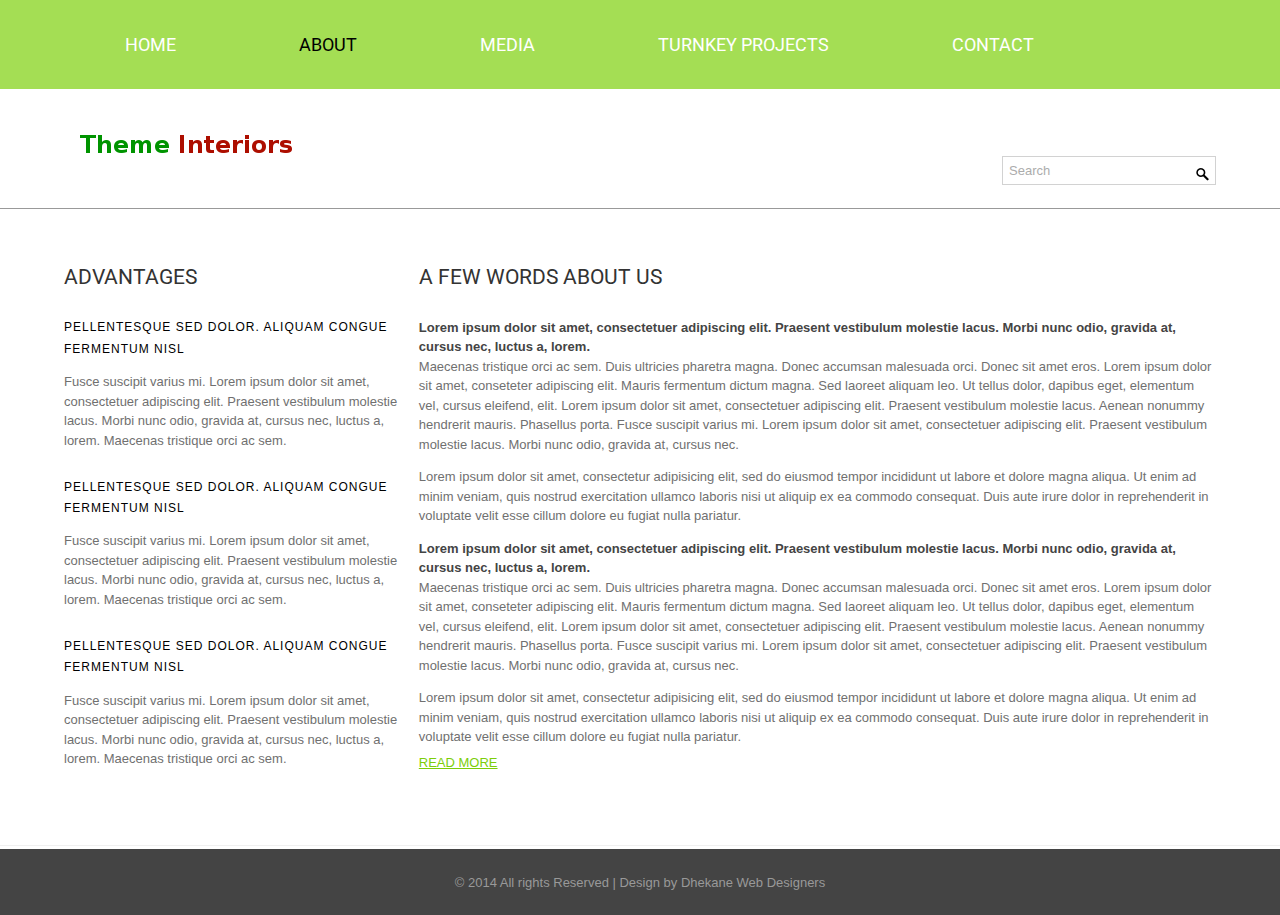
==== about.html @ 704b2690 "new site updated" ====
<!--A Design by W3layouts
Author: W3layout
Author URL: http://w3layouts.com
License: Creative Commons Attribution 3.0 Unported
License URL: http://creativecommons.org/licenses/by/3.0/
-->
<!DOCTYPE HTML>
<html>
<head>
<title>Free Comfort4u Website Template | About :: w3layouts</title>
<link href="css/style.css" rel="stylesheet" type="text/css" media="all" />
<meta name="viewport" content="width=device-width, initial-scale=1, maximum-scale=1">
<meta http-equiv="Content-Type" content="text/html; charset=utf-8" />
<link href='http://fonts.googleapis.com/css?family=Roboto' rel='stylesheet' type='text/css'>
</head>
<body>
<div class="header-about">	
	<div class="header-top">
		 <div class="wrap"> 
		 <div class="top-nav">
					<ul>
						<li><a href="index.html">Home</a></li>
						<li class="active"><a href="about.html">About</a></li>
						<li><a href="media.html">Media</a></li>
						<li><a href="gallery.html">Turnkey Projects</a></li>
						<li><a href="contact.html">Contact</a></li>
					</ul>
				</div>
		  <div class="clear"></div> 
	   </div>
    </div>	
	<div class="header-bottom">
		<div class="wrap">
				<div class="logo">
					<a href="index.html"><img src="images/logo1.png" alt=""></a>
				</div>
				
			  <div class="clear"></div> 
			  <div class="search_box">
				<form>
				   <input type="text" value="Search" onfocus="this.value = '';" onblur="if (this.value == '') {this.value = 'Search';}"><input type="submit" value="">
			    </form>
			</div>
	    </div>
    </div>
</div>
     <div class="content-top">
			<div class="wrap">
				<div class="section group">
					<div class="lsidebar span_1_of_3">
					      <h3>Advantages</h3>
						  <ul class="about-list">
                            <li>
                                <h3>Pellentesque sed dolor. Aliquam congue fermentum nisl</h3>
                                <p>Fusce suscipit varius mi. Lorem ipsum dolor sit amet, consectetuer adipiscing elit. Praesent vestibulum molestie lacus. Morbi nunc odio, gravida at, cursus nec, luctus a, lorem. Maecenas tristique orci ac sem.</p>
                            </li>
                            <li>
                                <h3>Pellentesque sed dolor. Aliquam congue fermentum nisl</h3>
                                <p>Fusce suscipit varius mi. Lorem ipsum dolor sit amet, consectetuer adipiscing elit. Praesent vestibulum molestie lacus. Morbi nunc odio, gravida at, cursus nec, luctus a, lorem. Maecenas tristique orci ac sem.</p>
                            </li>
                            <li>
                                <h3>Pellentesque sed dolor. Aliquam congue fermentum nisl</h3>
                                <p>Fusce suscipit varius mi. Lorem ipsum dolor sit amet, consectetuer adipiscing elit. Praesent vestibulum molestie lacus. Morbi nunc odio, gravida at, cursus nec, luctus a, lorem. Maecenas tristique orci ac sem.</p>
                            </li>
                        </ul>
					</div>
					<div class="cont span_2_of_3">
					       <h3>A few words About Us</h3>
						   	<p><strong>Lorem ipsum dolor sit amet, consectetuer adipiscing elit. Praesent vestibulum molestie lacus. Morbi nunc odio, gravida at, cursus nec, luctus a, lorem.</strong><br>Maecenas tristique orci ac sem. Duis ultricies pharetra magna. Donec accumsan malesuada orci. Donec sit amet eros. Lorem ipsum dolor sit amet, conseteter adipiscing elit. Mauris fermentum dictum magna. Sed laoreet aliquam leo. Ut tellus dolor, dapibus eget, elementum vel, cursus eleifend, elit. Lorem ipsum dolor sit amet, consectetuer adipiscing elit. Praesent vestibulum molestie lacus. Aenean nonummy hendrerit mauris. Phasellus porta. Fusce suscipit varius mi. Lorem ipsum dolor sit amet, consectetuer adipiscing elit. Praesent vestibulum molestie lacus. Morbi nunc odio, gravida at, cursus nec.</p>
						   <p>Lorem ipsum dolor sit amet, consectetur adipisicing elit, sed do eiusmod tempor incididunt ut labore et dolore magna aliqua. Ut enim ad minim veniam, quis nostrud exercitation ullamco laboris nisi ut aliquip ex ea commodo consequat. Duis aute irure dolor in reprehenderit in voluptate velit esse cillum dolore eu fugiat nulla pariatur.</p>
						   <p><strong>Lorem ipsum dolor sit amet, consectetuer adipiscing elit. Praesent vestibulum molestie lacus. Morbi nunc odio, gravida at, cursus nec, luctus a, lorem.</strong><br>Maecenas tristique orci ac sem. Duis ultricies pharetra magna. Donec accumsan malesuada orci. Donec sit amet eros. Lorem ipsum dolor sit amet, conseteter adipiscing elit. Mauris fermentum dictum magna. Sed laoreet aliquam leo. Ut tellus dolor, dapibus eget, elementum vel, cursus eleifend, elit. Lorem ipsum dolor sit amet, consectetuer adipiscing elit. Praesent vestibulum molestie lacus. Aenean nonummy hendrerit mauris. Phasellus porta. Fusce suscipit varius mi. Lorem ipsum dolor sit amet, consectetuer adipiscing elit. Praesent vestibulum molestie lacus. Morbi nunc odio, gravida at, cursus nec.</p>
					       <p>Lorem ipsum dolor sit amet, consectetur adipisicing elit, sed do eiusmod tempor incididunt ut labore et dolore magna aliqua. Ut enim ad minim veniam, quis nostrud exercitation ullamco laboris nisi ut aliquip ex ea commodo consequat. Duis aute irure dolor in reprehenderit in voluptate velit esse cillum dolore eu fugiat nulla pariatur.</p>
					       <div class="more1">
						<a href="#" class="btn">read more</a>
					</div>				    
					</div>	
					<div class="clear"></div> 			
		        </div>
			</div>
		</div>
		
<div class="footer-bottom">
 	<div class="wrap">
 		<div class="copy">
			<p> © 2014 All rights Reserved | Design by Dhekane Web Designers</p>
		</div>
 	</div>
 </div>
</body>
</html>
---- css/style.css ----
/*
Author: W3layout
Author URL: http://w3layouts.com
License: Creative Commons Attribution 3.0 Unported
License URL: http://creativecommons.org/licenses/by/3.0/
*/
/* reset */
html,body,div,span,applet,object,iframe,h1,h2,h3,h4,h5,h6,p,blockquote,pre,a,abbr,acronym,address,big,cite,code,del,dfn,em,img,ins,kbd,q,s,samp,small,strike,strong,sub,sup,tt,var,b,u,i,dl,dt,dd,ol,nav ul,nav li,fieldset,form,label,legend,table,caption,tbody,tfoot,thead,tr,th,td,article,aside,canvas,details,embed,figure,figcaption,footer,header,hgroup,menu,nav,output,ruby,section,summary,time,mark,audio,video{margin:0;padding:0;border:0;font-size:100%;font:inherit;vertical-align:baseline;}
article, aside, details, figcaption, figure,footer, header, hgroup, menu, nav, section {display: block;}
ol,ul{list-style:none;margin:0;padding:0;}
blockquote,q{quotes:none;}
blockquote:before,blockquote:after,q:before,q:after{content:'';content:none;}
table{border-collapse:collapse;border-spacing:0;}
/* start editing from here */
a{text-decoration:none;}
.txt-rt{text-align:right;}/* text align right */
.txt-lt{text-align:left;}/* text align left */
.txt-center{text-align:center;}/* text align center */
.float-rt{float:right;}/* float right */
.float-lt{float:left;}/* float left */
.clear{clear:both;}/* clear float */
.pos-relative{position:relative;}/* Position Relative */
.pos-absolute{position:absolute;}/* Position Absolute */
.vertical-base{	vertical-align:baseline;}/* vertical align baseline */
.vertical-top{	vertical-align:top;}/* vertical align top */
.underline{	padding-bottom:5px;	border-bottom: 1px solid #eee; margin:0 0 20px 0;}/* Add 5px bottom padding and a underline */
nav.vertical ul li{	display:block;}/* vertical menu */
nav.horizontal ul li{	display: inline-block;}/* horizontal menu */
img{max-width:100%;}
/*end reset*/
body{
	font-family:Arial, Helvetica, sans-serif;
}
.wrap{
	width:80%;
	margin:0 auto;
	-moz-transition:all .2s linear;
	-webkit-transition:all .2s linear; 
	-o-transition:all .2s linear; 
	-ms-transition:all .2s linear;
}
.header-top{
	background:#A4DE54;
}
/*--menu--*/
.top-nav ul li {
	display: inline-block;
	float: left;
	padding: 3% 5.6666%;
}
.top-nav li.active a, .top-nav li a:hover {
	color:#000;
}
.top-nav ul li a {
	font-family: 'Roboto', sans-serif;
	color:#fff;
	display: block;
	position: relative;
	text-transform: uppercase;
	transition: 0.5s ease;
	-o-transition: 0.5s ease;
	-webkit-transition: 0.5s ease;
	font-size:1.1em;
	position: relative;
}
.logo {
	float: left;
	margin-top: 8px;
}
.header-right{
	float: right;
}
.follow_icon li {
	float: left;
	margin-left: 1px;
}
.follow_icon li a img {
	vertical-align: middle;
}
.follow_icon li a:hover{
	opacity: 0.7;
}
.search_box {
	margin-top: -32px;
	border: 1px solid #D2D2D2;
	position: relative;
	float: right;
	margin-bottom: 20px;
}
.search_box form input[type="text"] {
	border: none;
	outline: none;
	background: none;
	font-size: 0.8125em;
	color: #ACACAC;
	width: 200px;
	padding: 6px;
	-webkit-apperance: none;
	font-family: verdana, arial, helvetica, helve, sans-serif;
}
.search_box form input[type="submit"] {
	border: none;
	cursor: pointer;
	background: url(../images/search.png) no-repeat 0px 3px;
	position: absolute;
	right: 0;
	width: 25px;
	height:25px;
	outline: none;
}
.header-bottom{
	background:#fff;
	padding:20px 0;
}
/*--content--*/
/*  GRID OF FOUR   ============================================================================= */
.col_1_of_4{
	display: block;
	float:left;
	margin: 1% 0 1% 1.6%;
}
.col_1_of_4:first-child { margin-left: 0; } /* all browsers except IE6 and lower */
.span_1_of_4 {
	width:23.8%;
}
/***** Media Quries *****/
@media only screen and (max-width: 1024px) {
	.wrap{
		width:95%;
	}	
}
/*  GO FULL WIDTH AT LESS THAN 640 PIXELS */
@media only screen and (max-width: 640px) and (min-width: 480px) {
	.wrap{
		width:95%;
	}
	.col_1_of_4{ 
		margin: 1% 0 1% 0%;
	}
	.span_1_of_4 {
		width:94%;
		padding:3%;  
	}
}
/*  GO FULL WIDTH AT LESS THAN 480 PIXELS */
@media only screen and (max-width: 480px) {
	.wrap{
		width:95%;
	}
	.col_1_of_4{ 
		margin: 1% 0 1% 0%;
	}
	.span_1_of_4 {
		width:92%;
		padding:4%; 
	}
}
p.desc{
	text-align:center;
	margin-bottom: 20px;
	font-size: 0.8125em;
	line-height:1.6em;
	display: block;
	color:#707070;
	font-family: verdana, arial, helvetica, helve, sans-serif;
}
.btn{
	box-shadow: none;
	position: relative;
	text-decoration: underline;
	padding: 0;
	font-family :verdana, arial, helvetica, helve, sans-serif; 	 
	font-size:13px;
	color:#7CCE09;
	text-transform: uppercase;
	text-decoration:underline;
	border: none;
	letter-spacing: 0;
	text-shadow: none;
	-webkit-transition: all 0.35s ease;
	-moz-transition: all 0.35s ease;
	-o-transition: all 0.35s ease;
	transition: all 0.35s ease;
}
.btn:hover {
	text-decoration:none;
	-webkit-transition: all 0.35s ease;
	-moz-transition: all 0.35s ease;
	-o-transition: all 0.35s ease;
	transition: all 0.35s ease;
}
.more{
	text-align:center;
}
.tab-img{
	margin-bottom:20px;
}
.chair p{
	line-height: 1.8em;
	font-size:1.1em;
	color: #333;
	text-transform:uppercase;
	font-family: 'Roboto', sans-serif;
}
.chair img{
	vertical-align: top;
	margin-right: 6px;
}
.content-top{
	border-bottom: 1px solid #F0F0F0;
	margin-bottom: 3px;
	padding:3% 0;
}
.content-middle {
	width: 100%;
	background: #F6F6F6;
	padding:3% 0;
	overflow: hidden;
	border-bottom: 1px solid #F0F0F0;
	margin-bottom: 3px;
}
.middle-content {
	width: 100%;
	text-align: center;
	overflow: hidden;
}
h2 {
	color: #444;
	font-family: 'Roboto', sans-serif;
	margin: 0 0 17px 0;
	letter-spacing: 1px;
	text-transform: uppercase;
	font-size:1.1em;
}
hr.hr1 {
	margin: 0;
	border-bottom: none;
	border-top: 1px solid #D1D1D1;
	width: 550px;
	display: inline-block;
}
hr.hr2 {
	margin: 0;
	border-bottom: none;
	border-top: 1px solid #D1D1D1;
	width: 430px;
	display: inline-block;
	position: relative;
	top: -12px;
}
.middle-content p {
	text-align: center;
	margin-bottom: 20px;
	font-size: 0.8125em;
	line-height: 1.6em;
	display: block;
	color: #707070;
	font-family: verdana, arial, helvetica, helve, sans-serif;
}
/*--image-effect--*/
.homeBox {
	position: relative;
	float: left;
	display: block;
}
.homeBox .one_fourth {
	text-align: center;
	overflow: hidden;
	background-image: linear-gradient(bottom, #F3F3F3 100%, #FAFAFA 0%);
	background-image: -o-linear-gradient(bottom, #F3F3F3 100%, #FAFAFA 0%);
	background-image: -moz-linear-gradient(bottom, #F3F3F3 100%, #FAFAFA 0%);
	background-image: -webkit-linear-gradient(bottom, #F3F3F3 100%, #FAFAFA 0%);
	background-image: -ms-linear-gradient(bottom, #F3F3F3 100%, #FAFAFA 0%);
	background-image: -webkit-gradient( linear, left bottom, left top, color-stop(1, #F3F3F3), color-stop(0, #FAFAFA) );
	border: 1px solid #E1E1E1;
	-moz-box-shadow: 0px 1px 0px #ecebeb;
	-webkit-box-shadow: 0px 1px 0px #ecebeb;
	margin-right: 10px;
	-webkit-transition: background 0.5s linear;
	-moz-transition: background 0.5s linear;
	-o-transition: background 0.5s linear;
	transition: background 0.5s linear;
}
.one_half, .one_third, .two_thirds, .one_fourth, .three_fourths, .one_fifth, .two_fifth, .three_fifths, .four_fifths {
	position: relative;
	margin: 0;
	margin-right: 3.8%;
	float: left;
}
.homeBox .one_fourth div, .homeBox .last div {
	padding: 10px;
}
.homeBox .one_fourth .boxImage {
	-webkit-transition: all 0.2s linear;
	-moz-transition: all 0.2s linear;
	-o-transition: all 0.2s linear;
	transition: all 0.2s linear;
}
.boxImage img{
	display:block;
}
.homeBox .one_fourth:hover .boxImage {
	position: relative;
	-webkit-animation: moveFromTop 350ms ease;
	-moz-animation: moveFromTop 350ms ease;
	-ms-animation: moveFromTop 350ms ease;
}
.homeBox .one_fourth h2 {
	color: #4B4A4A;
	margin: 0 0 10px 0;
	-webkit-transition: all 0.2s linear;
	-moz-transition: all 0.2s linear;
	-o-transition: all 0.2s linear;
	transition: all 0.2s linear;
}
.homeBox .one_fourth:hover h2 {
	position: relative;
	color:#EAEAEA;
	-webkit-animation: moveFromTop 200ms ease;
	-moz-animation: moveFromTop 200ms ease;
	-ms-animation: moveFromTop 200ms ease;
}
.homeBox .one_fourth .boxDescription {
	color: #4B4A4A;
	margin: 0 0 10px 0;
	-webkit-transition: all 0.2s linear;
	-moz-transition: all 0.2s linear;
	-o-transition: all 0.2s linear;
	transition: all 0.2s linear;
}
.homeBox .one_fourth:hover .boxDescription {
	position: relative;
	color:#EAEAEA;
	-webkit-animation: moveFromBottom 500ms ease-in-out;
	-moz-animation: moveFromBottom 500ms ease-in-out;
	-ms-animation: moveFromBottom 500ms ease-in-out;
}
@-webkit-keyframes moveFromTop {
    from {
        top: -600px;
    }
    to {
      	top: auto;
    }
}
@-moz-keyframes moveFromTop {

    from {
        -moz-transform: translateY(-600%);
    }
    to {
        -moz-transform: translateY(0%);
    }
}
@-ms-keyframes moveFromTop {
    from {
        -ms-transform: translateY(-600%);
    }
    to {
        -ms-transform: translateY(0%);
    }
}
@-webkit-keyframes moveFromBottom {
    from {
        bottom: -400px;
    }
    to {
       	top: auto;
    }
}
@-moz-keyframes moveFromBottom {
    from {
        -moz-transform: translateY(400%);
    }
    to {
        -moz-transform: translateY(0%);
    }
}
@-ms-keyframes moveFromBottom {
    from {
        -ms-transform: translateY(400%);
    }
    to {
        -ms-transform: translateY(0%);
    }
}
/*  GRID OF TWO   ============================================================================= */
.col_1_of_2{
	display: block;
	float:left;
	margin: 1% 0 1% 1.6%;
}
.col_1_of_2:first-child { margin-left: 0; }
.span_1_of_2 {
	width:49.2%;
}
.span_1_of_2  h3{
	line-height: 1.8em;
	font-size: 1.1em;
	color: #333;
	text-transform: uppercase;
	font-family: 'Roboto', sans-serif;
}
.span_1_of_2  p{
	font-size:0.8125em;
	padding:0.5em  0;
	color: #707070;
	line-height: 1.5em;
	font-family : verdana, arial, helvetica, helve, sans-serif; 	
}
/***** Media Quries *****/
@media only screen and (max-width: 1024px) {
	.wrap{
		width:95%;
	}	
}
/*  GO FULL WIDTH AT LESS THAN 640 PIXELS */
@media only screen and (max-width: 640px) and (min-width: 480px) {
	.wrap{
		width:95%;
	}
	.col_1_of_2{ 
		margin: 1% 0 1% 0%;
	}
	.span_1_of_2 {
		width:94%;
	}
}
/*  GO FULL WIDTH AT LESS THAN 480 PIXELS */
@media only screen and (max-width: 480px) {
	.wrap{
		width:95%;
	}
	.span_2_of_2 {
		width: 100%; 
	}
	.col_1_of_2{ 
		margin: 2% 0 2% 0%;
	}
	.span_1_of_2 {
		width:92%;
		padding:4%;
	}
}
.middle-bottom{
	border-top: 1px solid #F0F0F0;
	border-bottom: 1px solid #F0F0F0;
	margin-bottom: 3px;
	padding: 3% 0 0% 0;
	background:#fff;
}
.comment a {
	color:#82BE2E;
	-webkit-transition: all 0.25s ease;
	-moz-transition: all 0.25s ease;
	-o-transition: all 0.25s ease;
	transition: all 0.25s ease;
}
p > a {
	color: #7CCE09;
	-webkit-transition: all 0.35s ease;
	-moz-transition: all 0.35s ease;
	-o-transition: all 0.35s ease;
	transition: all 0.35s ease;
}
p > a:hover{
	color:#333;
}
.comment span {
	margin: 0 18px;
}
p > em {
	font-style: normal;
	color:#7CCE09;
}
.list2 li {
	margin-bottom: 49px;
}
.list2 li figure {
	margin: 0;
	float: left;
	width: 45%;
	margin-right: 20px;
}
.list2 li figure img {
	width: 100%;
}
.extra-wrap h4{
	line-height: 1.8em;
	font-size:13px;
	color: #333;
	text-transform: uppercase;
	font-family: verdana, arial, helvetica, helve, sans-serif;
}
.sidebar-nav{
	padding-top:10px;
}
.sidebar-nav li {
	list-style-image: url(../images/list-arrow.png);
	margin: 0 20px 10px;
}
.sidebar-nav li a {
	font-size:0.8125em;
	color: #707070;
	vertical-align: top;
}
.sidebar-nav li a:hover {
	color:#7CCE09;
}
.middle-last{
	background: #EAEAEA;
	padding:3% 0;
	margin-bottom: 4px;
}
/*  GRID OF TWO   ============================================================================= */

.col_1_of_last{
	display: block;
	float:left;
	margin: 1% 0 1% 1.6%;
}
.col_1_of_last:first-child { margin-left: 0; }
.span_1_of_last {
	width: 45.999%;
	background: #FFF;
	padding: 1.5%;
	border-left: 2px solid #A4DE54;
}
.span_1_of_last  h3{
	line-height: 1.8em;
	font-size: 1.1em;
	color: #333;
	text-transform: uppercase;
	font-family: 'Roboto', sans-serif;
}
.span_1_of_last  p{
	font-size:0.8125em;
	padding:0.5em  0;
	color: #707070;
	line-height: 1.5em;
	font-family : verdana, arial, helvetica, helve, sans-serif; 	
}
.content-bottom {
	border-top: 1px solid #F0F0F0;
	border-bottom: 1px solid #F0F0F0;
	margin-bottom: 3px;
	padding: 3% 0 0% 0;
	background: #FFF;
}
.list3 {
	margin: 0;
	list-style: none;
	padding-bottom: 33px;
	margin-top: -3px;
}
.list3 li {
	font-size: 12px;
	line-height: 18px;
	padding: 36px 0 27px 0;
	margin-bottom: 3px;
	border-bottom: 1px solid #E8E8E8;
	border-top: 1px solid #E8E8E8;
}
.list3 li:first-child {
	padding-top: 0;
	border-top: none;
}
.list3 li figure {
	margin: 0;
	margin-right: 20px;
	float: left;
	width: 20%;
}
.list3 li:first-child + li {
	border-bottom: none;
}
.extra-wrap1 p {
	line-height: 1.8em;
	font-size: 13px;
	color: #707070;
	padding: 0px;
	font-family: verdana, arial, helvetica, helve, sans-serif;
}
.footer-bottom {
	text-align: center;
	background: #444;
	padding: 2%;
}
.copy p {
	color: #999;
	font-size: 13px;
	font-family: verdana, arial, helvetica, helve, sans-serif;
}
.copy p a {
	color:#A4DE54;
}
.copy p a:hover {
	color:#999;
}
/*--about--*/
/*  GRID OF Content and sidebar   ============================================================================= */
.cont{
	display: block;
	float:left;
	margin: 1% 0 1% 0;
}
.lsidebar{
	display: block;
	float:left;
	margin: 1% 1.6% 1% 0;
} 	
.span_2_of_3 {
	width:69.1%;
}
.span_1_of_3 {
	width: 29.2%;
}
.span_2_of_3  h3,
.span_1_of_3  h3 {
	line-height: 1.8em;
	font-size: 1.3em;
	color: #333;
	text-transform: uppercase;
	font-family: 'Roboto', sans-serif;
	margin-bottom: 15px;
}
.span_2_of_3 p,
.span_1_of_3  p  {
	font-size:13px;
	padding:0.5em 0;
	color: #707070;
	line-height: 1.5em;
	font-family : verdana, arial, helvetica, helve, sans-serif; 	
}
/***** Media Quries *****/
@media only screen and (max-width: 1024px) {
	.wrap{
		width:95%;
	}	
}
/*  GO FULL WIDTH AT LESS THAN 640 PIXELS */
@media only screen and (max-width: 640px) {
	.wrap{
		width:95%;
	}
	.cont{ 
		margin: 1% 0 1% 0%;
	}
	.lsidebar{
		margin:0;
	}
	.span_2_of_3 {
		width:94%;
		padding:3%;  
	}
	.span_1_of_3 {
		width:94%;
		padding:3%; 
	}
}
/*  GO FULL WIDTH AT LESS THAN 480 PIXELS */
@media only screen and (max-width: 480px) {
	.wrap{
		width:95%;
	}
	.cont{ 
		margin: 1% 0 1% 0%;
	}
	.lsidebar{
		margin:0;
	}
	.span_2_of_3 {
		width:92%;
		padding:4%;
	}
	.span_1_of_3 {
		width:92%;
		padding:4%;
	}
}
.header-about{
	border-bottom:1px solid #999;
}
.about-list{
	margin: 0;
	list-style: none;
	padding-top: 6px;
}
.about-list li {
	font-size: 12px;
	line-height: 18px;
	margin-bottom:20px;
}
.about-list li h3 {
	margin-bottom: 24px;
	color: #000;
	font-family: verdana, arial, helvetica, helve, sans-serif;
	margin: 0 0 5px 0;
	letter-spacing: 1px;
	text-transform: uppercase;
	font-size: 12px;
}
p > strong {
	font-style: normal;
	color: #444;
	font-weight: 600;
}
.about-list1{
	margin: 0;
	list-style: none;
}
.about-list1 li {
	font-size: 12px;
	line-height: 18px;
	margin-bottom:10px;
}
.about-list1 li p {
	font-style: italic;
	margin-bottom: 1px;
}
.about-list1 li a {
	font-weight: 600;
	color: #7CCE09;
	-webkit-transition: all 0.25s ease;
	-moz-transition: all 0.25s ease;
	-o-transition: all 0.25s ease;
	transition: all 0.25s ease;
}
.about-list1 li a:hover {
	color:#333;
}
.photos li{
	float:left;
	width: 32.9%;
	margin-right: 5px;
}
.photos li.last{
	margin-right:0px;
}
/*--services--*/
.services-grid h4 {
	line-height: 1.8em;
	font-size: 1.1em;
	color: #333;
	text-transform: uppercase;
	font-family: 'Roboto', sans-serif;
	margin-bottom: 15px;
	transition: 0.5s ease;
	-o-transition: 0.5s ease;
	-webkit-transition: 0.5s ease;
}
.services-grid p {
	font-size: 13px;
	padding: 0.5em 0;
	color: #707070;
	line-height: 1.5em;
	font-family: verdana, arial, helvetica, helve, sans-serif;
}
li.grid_1{
	margin-bottom:20px;
}
.count {
	border-radius: 500px;
	-webkit-border-radius: 500px;
	-moz-border-radius: 500px;
	-o-border-radius: 500px;
	background-color:#7CCE09;
	width: 37px;
	height: 20px;
	text-align: center;
	color: #FFF;
	float: left;
	margin-right: 22px;
	padding-top: 17px;
	line-height: 5px;
}
.count span {
	display: block;
}
.extra_wrapper {
	overflow: hidden;	
}
.text2 a {
	margin-bottom: 7px;
	color: #3D3D3D;
	font-family: verdana, arial, helvetica, helve, sans-serif;
	font-size: 12px;
	text-transform: uppercase;
}
.text2 a:hover {
	color:#7CCE09;
}
/*--gallery--*/
.caption{
	padding-top:10px;
}
.caption h3 {
	margin: 0 0 24px 0;
}
.caption p {
	margin: 0 0 7px 0;
}
.caption h4 {
	line-height: 1.8em;
	font-size: 1.1em;
	color: #333;
	text-transform: uppercase;
	font-family: 'Roboto', sans-serif;
	margin-bottom:3px;
	transition: 0.5s ease;
	-o-transition: 0.5s ease;
	-webkit-transition: 0.5s ease;
}
.caption p {
	font-size: 13px;
	padding: 0.5em 0;
	color: #707070;
	line-height: 1.5em;
	font-family: verdana, arial, helvetica, helve, sans-serif;
}
/*--blog--*/
.page-not-found h1 {
	font-size: 15em;
	color: #F0F0F0;
	text-align: center;
	text-shadow: 1px 1px 6px #AAA;
	-moz-text-shadow: 1px 1px 6px #aaa;
	-webkit-text-shadow: 1px 1px 6px #aaa;
	-o-text-shadow: 1px 1px 6px #aaa;
}
/*--contact--*/
/*  Contact Form  ============================================================================= */
.col{
	display: block;
	float:left;
	margin: 1% 0 1% 1.6%;
}
.col:first-child{
	margin-left:0;
}	
.span_2_of_contact {
	width: 66.1%;
}
.span_1_of_contact {
	width: 29.2%;
	padding:1.5%; 
}
.span_2_of_contact  h3,
.span_1_of_contact  h3 {
	line-height: 1.8em;
	font-size: 1.3em;
	color: #333;
	text-transform: uppercase;
	font-family: 'Roboto', sans-serif;
	margin-bottom: 15px;
}
.contact-form{
	position:relative;
	padding-bottom:30px;
}
.contact-form div{
	padding:5px 0;
}
.contact-form span{
	display:block;
	font-size:0.8125em;
	color: #707070;
	padding-bottom:5px;
	font-family :verdana, arial, helvetica, helve, sans-serif;
}
.contact-form input[type="text"],.contact-form textarea{
	padding:8px;
	display:block;
	width:98%;
	background:#fcfcfc;
	border: none;
	outline:none;
	color:#464646;
	font-size:0.8125em;
	font-family:Arial, Helvetica, sans-serif;
	box-shadow: inset 0px 0px 3px #999;
	-webkit-box-shadow: inset 0px 0px 3px #999;
	-moz-box-shadow: inset 0px 0px 3px #999;
	-o-box-shadow: inset 0px 0px 3px #999;
	-webkit-appearance:none;
}
.contact-form textarea{
	resize:none;
	height:120px;		
}
.contact-form input[type="submit"]{
	padding:7px 20px;
	color:#FFF;
	cursor:pointer;
	background:#A4DE54 url(../images/large-button-overlay.png);
	border: 1px solid #5C9E02;
	text-shadow: 0 -1px 1px rgba(0, 0, 0, 0.25);
	-webkit-box-shadow: 0 1px 3px rgba(0, 0, 0, 0.50);
	-webkit-border-radius: 5px;
    border-radius:2px;
    font-family:Arial, Helvetica, sans-serif;
    position:absolute;
    right:0;
}
.contact-form input[type="submit"]:hover{
	background-color:#333;
}
.contact-form input[type="submit"]:active{
	background-color:#333;  
}
.company_address{
	padding-top:26px;
}
.company_address p{
	font-size:0.8125em;
	color:#707070;
	font-family :verdana, arial, helvetica, helve, sans-serif;
	line-height: 1.7em;
}
.company_address p span{
	text-decoration:underline;
	color:#333;
	cursor:pointer;
}
.company_address p span:hover{
	text-decoration:none;
}
.map{
	border:1px solid #C7C7C7;
	margin-bottom:15px;
}

/***** Media Quries *****/
@media only screen and (max-width: 1024px) {
	.wrap{
		width:95%;
	}	
}
/*  GO FULL WIDTH AT LESS THAN 800 PIXELS */

@media only screen and (max-width: 800px) {
	.wrap{
		width:95%;
	}
	.span_2_of_contact {
		width:94%;
		padding:3%; 
	}
	.col{ 
		margin: 1% 0 1% 0%;
	}
	.span_1_of_contact {
		width:94%;
		padding:3%; 
	}
}
/*  GO FULL WIDTH AT LESS THAN 640 PIXELS */
@media only screen and (max-width: 640px) and (min-width: 480px) {
	.wrap{
		width:95%;
	}
	.span_2_of_contact {
		width:94%;
		padding:3%; 
	}
	.col{ 
		margin: 1% 0 1% 0%;
	}
	.span_1_of_contact {
		width:94%;
		padding:3%; 
	}
   
   .contact-form input[type="text"],.contact-form textarea{
		width:97%;
	}
}
/*  GO FULL WIDTH AT LESS THAN 480 PIXELS */
@media only screen and (max-width: 480px) {
	.wrap{
		width:95%;
	}
	.span_2_of_contact {
		width:90%;
		padding:5%; 
	}
	.col { 
		margin: 1% 0 1% 0%;
	}
	.span_1_of_contact {
		width:90%;
		padding:5%; 
	}
	.contact-form input[type="text"],.contact-form textarea{
		width:92%;
	}
}
/*--responsive design--*/
@media (max-width:1366px){
	.wrap{
		width:90%;
	}	
	.top-nav ul li {
		padding: 3% 5.5555%;
	}
}
@media (max-width:1280px){
	.wrap{
		width:90%;
	}	
	.top-nav ul li {
		padding: 3% 5.3333%;
	}
}
@media (max-width:1024px){
	.wrap{
		width:90%;
	}	
	.top-nav ul li {
		padding: 3% 4.6%;
	}
	.span_1_of_last {
		width: 45.9%;
	}
	.span_1_of_last h3 {
		font-size: 1em;
	}
	.photos li {
		width: 32.7%;
	}
	.caption h4 {
		font-size: 1em;
	}
}
@media (max-width:800px){
	.wrap{
		width:90%;
	}	
	.top-nav ul li {
		padding: 3% 3.6%;
	}
	.span_1_of_last {
		width: 45.9%;
	}
	.span_1_of_last h3 {
		font-size: 1em;
	}
	.photos li {
		width: 31.7%;
	}
	.caption h4 {
		font-size: 1em;
	}
}
@media (max-width:640px){
	.wrap{
		width:90%;
	}	
	.top-nav ul li {
		padding:4% 3.1%;
	}
	.span_1_of_last {
		width:100%;
	}
	.span_1_of_last h3 {
		font-size: 1em;
	}
	.photos li {
		width: 31.7%;
	}
	.caption h4 {
		font-size: 1em;
	}
	.top-nav ul li a {
		font-size: 1em;
	}
	.list3 {
		padding-bottom:0px;
	}
	.footer-bottom {
		padding: 20px;
	}
	.page-not-found h1 {
		font-size: 8em;
	}
}
@media (max-width:480px){
	.wrap{
		width:90%;
	}	
	.top-nav ul li {
		padding:4% 2.5%;
	}
	.span_1_of_last {
		width:100%;
	}
	.span_1_of_last h3 {
		font-size: 1em;
	}
	.photos li {
		width: 31.7%;
	}
	.caption h4 {
		font-size: 1em;
	}
	.top-nav ul li a {
		font-size:0.8125em;
	}
	.list3 {
		padding-bottom:0px;
	}
	.footer-bottom {
		padding: 20px;
	}
	.logo {
		width: 39%;
	}
	.search_box {
		margin-top: -15px;
	}
	.search_box form input[type="text"] {
		width:160px;
		padding: 4px;
	}
	.header-bottom {
		padding: 15px 0 25px;
	}
	.page-not-found h1 {
		font-size: 8em;
	}
}
@media (max-width:320px){
	.wrap{
		width:90%;
	}	
	.top-nav ul li {
		padding:4% 1.2%;
	}
	.span_1_of_last {
		width:100%;
	}
	.span_1_of_last h3 {
		font-size: 1em;
	}
	.photos li {
		width: 31.7%;
	}
	.caption h4 {
		font-size: 1em;
	}
	.top-nav ul li a {
		font-size:0.8125em;
	}
	.list3 {
		padding-bottom:0px;
	}
	.footer-bottom {
		padding: 20px;
	}
	.logo {
		width: 39%;
		margin-top:20px;
	}
	.search_box {
		margin-top:-10px;
	}
	.search_box form input[type="text"] {
		width:100px;
		padding: 4px;
	}
	.header-bottom {
		padding: 15px 0 25px;
	}
	.top-nav ul li a {
		text-transform:none;
		float:none;
	}
	.span_2_of_3 h3, .span_1_of_3 h3 {
		font-size: 1.1em;
	}
	.page-not-found h1 {
		font-size: 7em;
	}
	.span_2_of_contact h3, .span_1_of_contact h3 {
		font-size: 1.1em;
	}
}
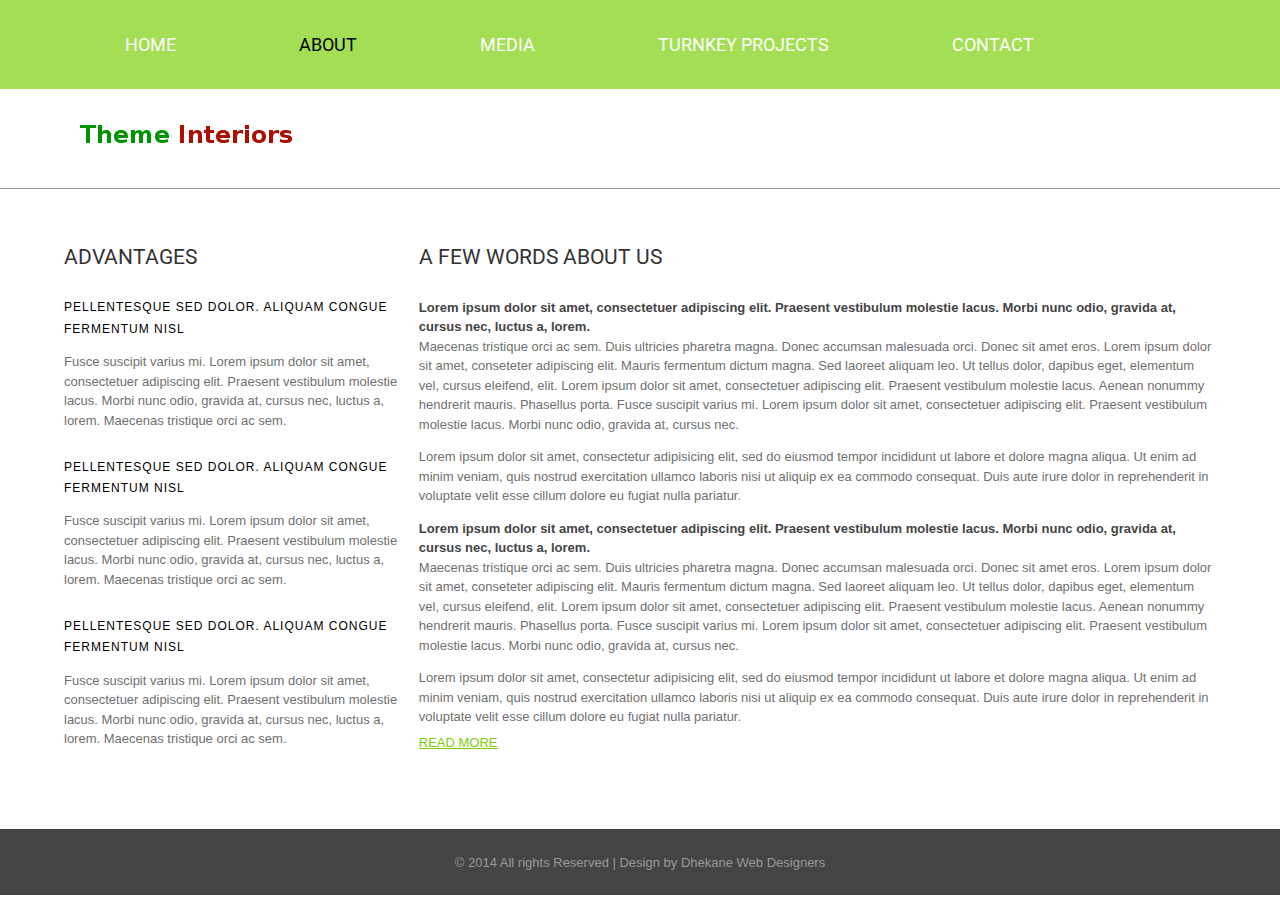
==== commit 2132db16: "template changes" ====
--- a/about.html
+++ b/about.html
@@ -36,11 +36,7 @@
 				</div>
 				
 			  <div class="clear"></div> 
-			  <div class="search_box">
-				<form>
-				   <input type="text" value="Search" onfocus="this.value = '';" onblur="if (this.value == '') {this.value = 'Search';}"><input type="submit" value="">
-			    </form>
-			</div>
+			  
 	    </div>
     </div>
 </div>
--- a/css/style.css
+++ b/css/style.css
@@ -46,7 +46,7 @@
 .top-nav ul li {
 	display: inline-block;
 	float: left;
-	padding: 3% 5.6666%;
+	padding: 2% 2.6666%;
 }
 .top-nav li.active a, .top-nav li a:hover {
 	color:#000;
@@ -110,7 +110,7 @@
 }
 .header-bottom{
 	background:#fff;
-	padding:20px 0;
+	padding:10px 0;
 }
 /*--content--*/
 /*  GRID OF FOUR   ============================================================================= */
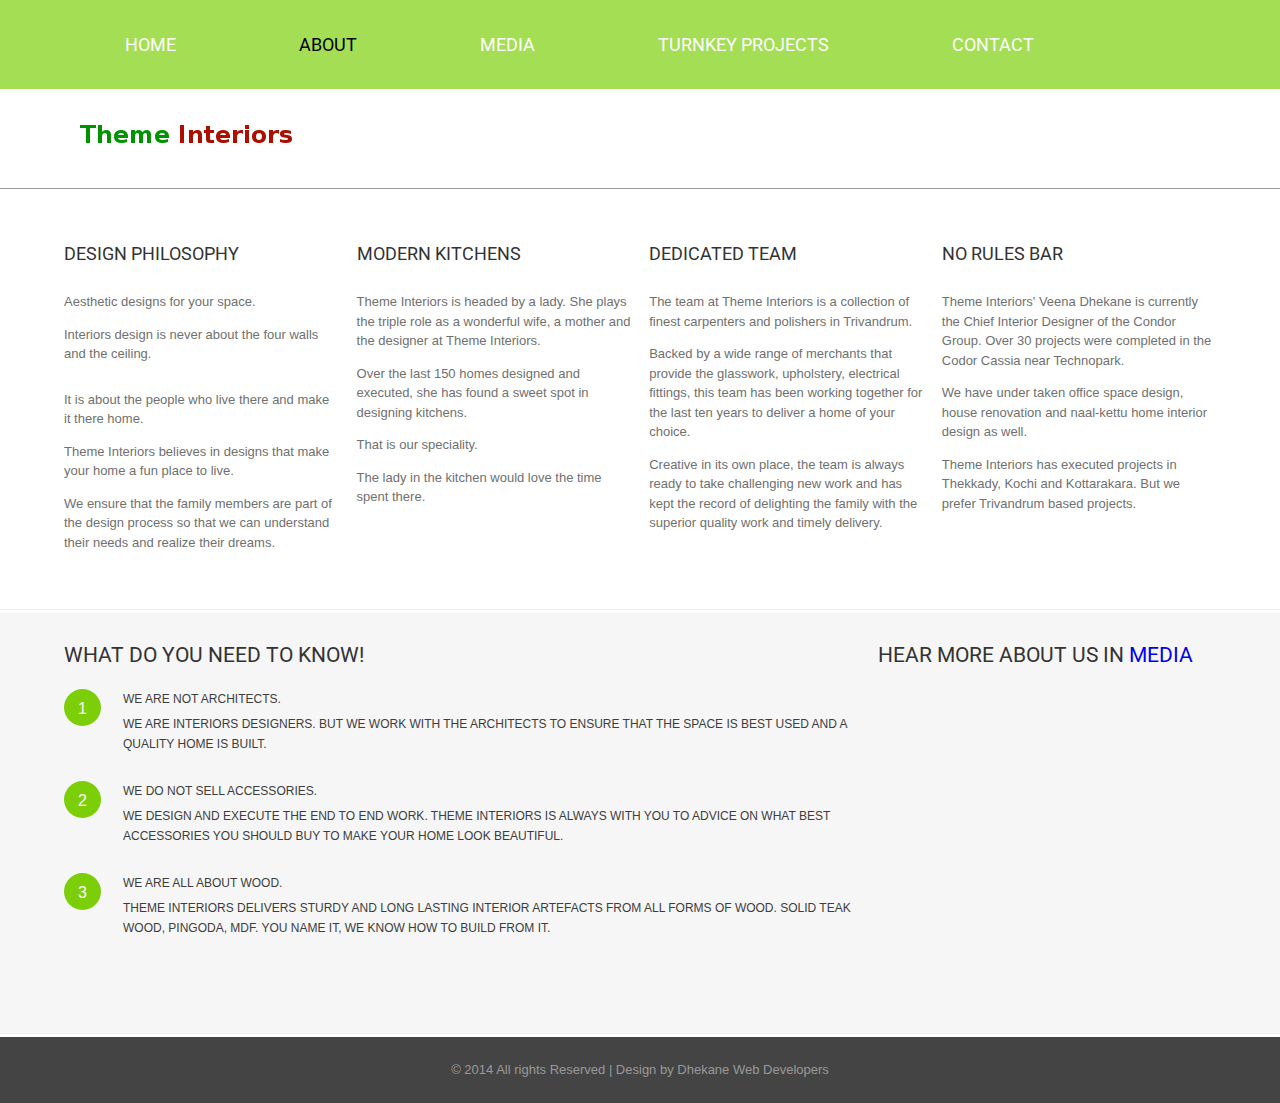
==== commit 6d312184: "About page completed" ====
--- a/about.html
+++ b/about.html
@@ -7,7 +7,7 @@
 <!DOCTYPE HTML>
 <html>
 <head>
-<title>Free Comfort4u Website Template | About :: w3layouts</title>
+<title>Theme Interiors</title>
 <link href="css/style.css" rel="stylesheet" type="text/css" media="all" />
 <meta name="viewport" content="width=device-width, initial-scale=1, maximum-scale=1">
 <meta http-equiv="Content-Type" content="text/html; charset=utf-8" />
@@ -36,49 +36,92 @@
 				</div>
 				
 			  <div class="clear"></div> 
-			  
 	    </div>
     </div>
 </div>
      <div class="content-top">
 			<div class="wrap">
 				<div class="section group">
-					<div class="lsidebar span_1_of_3">
-					      <h3>Advantages</h3>
-						  <ul class="about-list">
-                            <li>
-                                <h3>Pellentesque sed dolor. Aliquam congue fermentum nisl</h3>
-                                <p>Fusce suscipit varius mi. Lorem ipsum dolor sit amet, consectetuer adipiscing elit. Praesent vestibulum molestie lacus. Morbi nunc odio, gravida at, cursus nec, luctus a, lorem. Maecenas tristique orci ac sem.</p>
-                            </li>
-                            <li>
-                                <h3>Pellentesque sed dolor. Aliquam congue fermentum nisl</h3>
-                                <p>Fusce suscipit varius mi. Lorem ipsum dolor sit amet, consectetuer adipiscing elit. Praesent vestibulum molestie lacus. Morbi nunc odio, gravida at, cursus nec, luctus a, lorem. Maecenas tristique orci ac sem.</p>
-                            </li>
-                            <li>
-                                <h3>Pellentesque sed dolor. Aliquam congue fermentum nisl</h3>
-                                <p>Fusce suscipit varius mi. Lorem ipsum dolor sit amet, consectetuer adipiscing elit. Praesent vestibulum molestie lacus. Morbi nunc odio, gravida at, cursus nec, luctus a, lorem. Maecenas tristique orci ac sem.</p>
-                            </li>
-                        </ul>
+				<div class="col_1_of_4 span_1_of_4">
+					    <div class="services-grid">
+							<h4>Design Philosophy</h4>
+							<p>Aesthetic designs for your space.</p>
+							<p>Interiors design is never about the four walls and the ceiling.<p>
+							<p>It is about the people who live there and make it there home.</p>
+							<p>Theme Interiors believes in designs that make your home a fun place to live.</p> 
+							<p>We ensure that the family members are part of the design process so that we can understand their needs and realize their dreams.</p>
+						</div>
+				</div>
+				<div class="col_1_of_4 span_1_of_4">
+					   <div class="services-grid">
+							<h4>Modern Kitchens</h4>
+							<p>Theme Interiors is headed by a lady. She plays the triple role as a wonderful wife, a mother and the designer at Theme Interiors.</p>
+							<p>Over the last 150 homes designed and executed, she has found a sweet spot in designing kitchens. </p> 
+							<p>That is our speciality.</p>
+							<p>The lady in the kitchen would love the time spent there.</p>
+						</div>
+				</div>
+				<div class="col_1_of_4 span_1_of_4">
+					    <div class="services-grid">
+							<h4>Dedicated Team</h4>
+							<p>The team at Theme Interiors is a collection of finest carpenters and polishers in Trivandrum.</p>
+							<p>Backed by a wide range of merchants that provide the glasswork, upholstery, electrical fittings, this team has been working together for the last ten years to deliver a home of your choice.</p>
+							<p>Creative in its own place, the team is always ready to take challenging new work and has kept the record of delighting the family with the superior quality work and timely delivery.</p>
+						</div>
+						
+				</div>
+				<div class="col_1_of_4 span_1_of_4">
+					    <div class="services-grid">
+							<h4>No rules bar</h4>
+							<p>Theme Interiors' Veena Dhekane is currently the Chief Interior Designer of the Condor Group. Over 30 projects were completed in the Codor Cassia near Technopark.</p>
+							<p>We have under taken office space design, house renovation and naal-kettu home interior design as well.</p>
+							<p>Theme Interiors has executed projects in Thekkady, Kochi and Kottarakara. But we prefer Trivandrum based projects.</p>
+						</div>
+				</div>
+				<div class="clear"></div> 
+			</div>
+			</div>
+		</div>
+		<div class="content-middle">
+			<div class="wrap">
+			   <div class="section group">
+					<div class="lsidebar span_2_of_3">
+					      <h3>What do you need to know!</h3>
+					      <ul>
+						  	<li class="grid_1">
+						        <div class="count">1</div>
+						        <div class="extra_wrapper">
+						          <div class="text2"><a href="#">We are not Architects. <p>We are Interiors Designers. But we work with the Architects to ensure that the space is best used and a quality home is built.</a></div>
+						        </div>
+      						 </li>
+      						 <li class="grid_1">
+						        <div class="count">2</div>
+						        <div class="extra_wrapper">
+						          <div class="text2"><a href="#">We do not sell accessories. <p>We design and execute the end to end work. Theme Interiors is always with you to advice on what best accessories you should buy to make your home look beautiful.</a></div>
+						        </div>
+      						 </li>
+      						 <li class="grid_1">
+						        <div class="count">3</div>
+						        <div class="extra_wrapper">
+						          <div class="text2"><a href="#">We are all About Wood.<p>Theme Interiors delivers sturdy and long lasting interior artefacts from all forms of wood. Solid teak Wood, Pingoda, MDF. You name it, we know how to build from it.</a></div>
+						        </div>
+      						 </li>
+     					    </ul>
 					</div>
-					<div class="cont span_2_of_3">
-					       <h3>A few words About Us</h3>
-						   	<p><strong>Lorem ipsum dolor sit amet, consectetuer adipiscing elit. Praesent vestibulum molestie lacus. Morbi nunc odio, gravida at, cursus nec, luctus a, lorem.</strong><br>Maecenas tristique orci ac sem. Duis ultricies pharetra magna. Donec accumsan malesuada orci. Donec sit amet eros. Lorem ipsum dolor sit amet, conseteter adipiscing elit. Mauris fermentum dictum magna. Sed laoreet aliquam leo. Ut tellus dolor, dapibus eget, elementum vel, cursus eleifend, elit. Lorem ipsum dolor sit amet, consectetuer adipiscing elit. Praesent vestibulum molestie lacus. Aenean nonummy hendrerit mauris. Phasellus porta. Fusce suscipit varius mi. Lorem ipsum dolor sit amet, consectetuer adipiscing elit. Praesent vestibulum molestie lacus. Morbi nunc odio, gravida at, cursus nec.</p>
-						   <p>Lorem ipsum dolor sit amet, consectetur adipisicing elit, sed do eiusmod tempor incididunt ut labore et dolore magna aliqua. Ut enim ad minim veniam, quis nostrud exercitation ullamco laboris nisi ut aliquip ex ea commodo consequat. Duis aute irure dolor in reprehenderit in voluptate velit esse cillum dolore eu fugiat nulla pariatur.</p>
-						   <p><strong>Lorem ipsum dolor sit amet, consectetuer adipiscing elit. Praesent vestibulum molestie lacus. Morbi nunc odio, gravida at, cursus nec, luctus a, lorem.</strong><br>Maecenas tristique orci ac sem. Duis ultricies pharetra magna. Donec accumsan malesuada orci. Donec sit amet eros. Lorem ipsum dolor sit amet, conseteter adipiscing elit. Mauris fermentum dictum magna. Sed laoreet aliquam leo. Ut tellus dolor, dapibus eget, elementum vel, cursus eleifend, elit. Lorem ipsum dolor sit amet, consectetuer adipiscing elit. Praesent vestibulum molestie lacus. Aenean nonummy hendrerit mauris. Phasellus porta. Fusce suscipit varius mi. Lorem ipsum dolor sit amet, consectetuer adipiscing elit. Praesent vestibulum molestie lacus. Morbi nunc odio, gravida at, cursus nec.</p>
-					       <p>Lorem ipsum dolor sit amet, consectetur adipisicing elit, sed do eiusmod tempor incididunt ut labore et dolore magna aliqua. Ut enim ad minim veniam, quis nostrud exercitation ullamco laboris nisi ut aliquip ex ea commodo consequat. Duis aute irure dolor in reprehenderit in voluptate velit esse cillum dolore eu fugiat nulla pariatur.</p>
-					       <div class="more1">
-						<a href="#" class="btn">read more</a>
+					<div class="cont span_1_of_3">
+					       <h3>Hear more about us in <a href="media.html">Media</a></h3>
+						   <div class="photos">
+						   	<iframe width="560" height="315" src="http://www.youtube.com/embed/DkB9j9HhsXQ" frameborder="0" allowfullscreen></iframe>
+						   </div>
 					</div>				    
 					</div>	
 					<div class="clear"></div> 			
 		        </div>
-			</div>
-		</div>
-		
+          </div>
 <div class="footer-bottom">
  	<div class="wrap">
  		<div class="copy">
-			<p> © 2014 All rights Reserved | Design by Dhekane Web Designers</p>
+			<p> © 2014 All rights Reserved | Design by Dhekane Web Developers</p>
 		</div>
  	</div>
  </div>
--- a/css/style.css
+++ b/css/style.css
@@ -214,7 +214,7 @@
 .content-middle {
 	width: 100%;
 	background: #F6F6F6;
-	padding:3% 0;
+	padding:1% 0;
 	overflow: hidden;
 	border-bottom: 1px solid #F0F0F0;
 	margin-bottom: 3px;
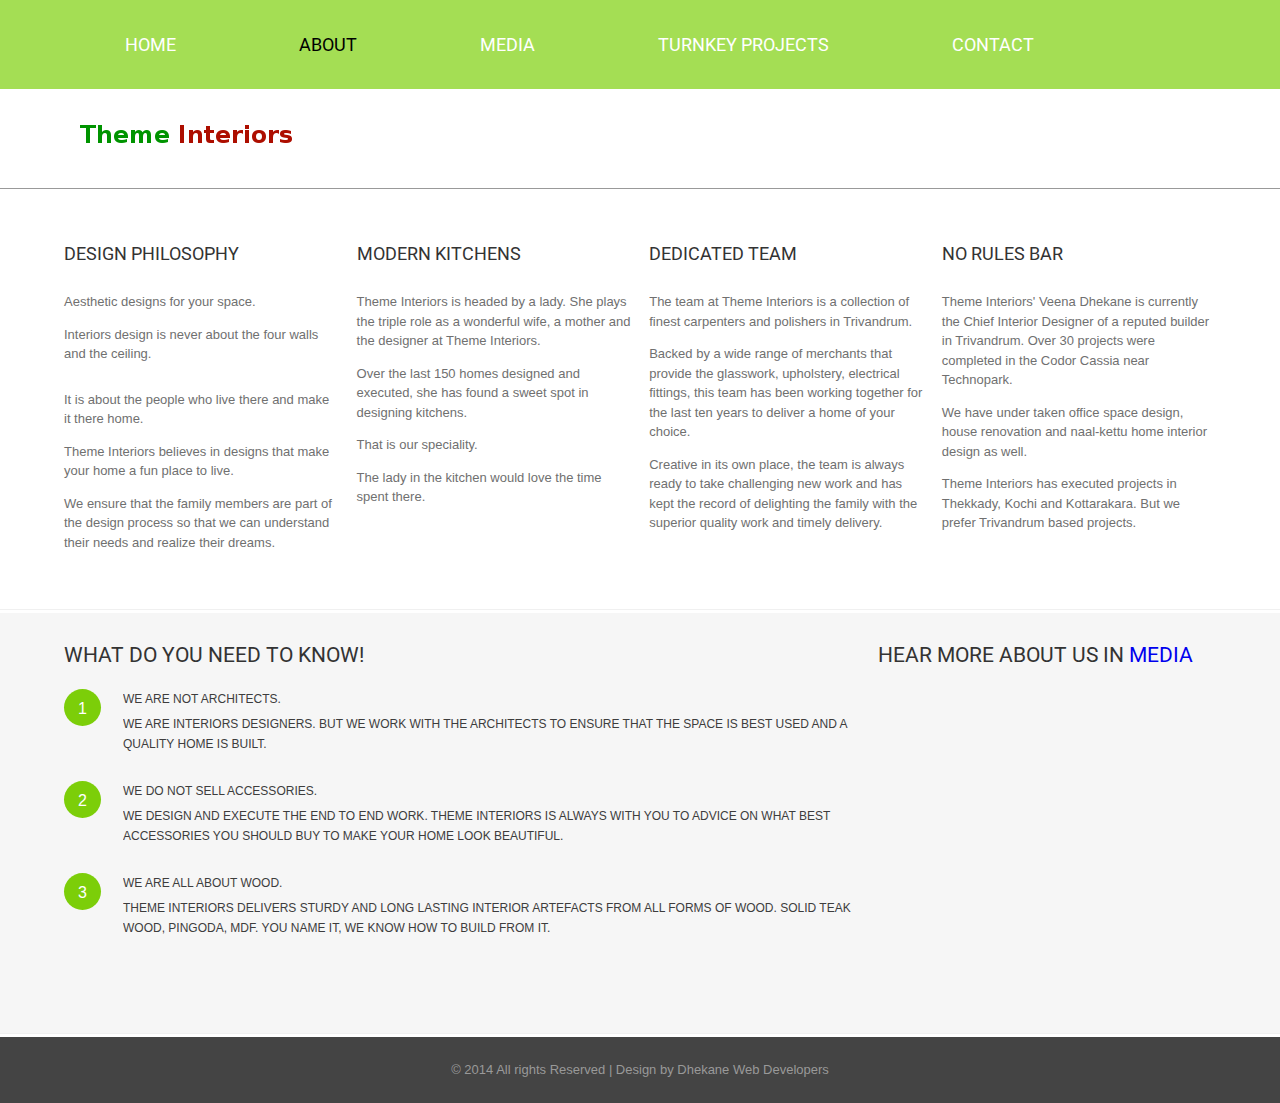
==== commit 40061b9f: "Fixed condor" ====
--- a/about.html
+++ b/about.html
@@ -1,4 +1,4 @@
-<!--A Design by W3layouts
+﻿<!--A Design by W3layouts
 Author: W3layout
 Author URL: http://w3layouts.com
 License: Creative Commons Attribution 3.0 Unported
@@ -73,7 +73,7 @@
 				<div class="col_1_of_4 span_1_of_4">
 					    <div class="services-grid">
 							<h4>No rules bar</h4>
-							<p>Theme Interiors' Veena Dhekane is currently the Chief Interior Designer of the Condor Group. Over 30 projects were completed in the Codor Cassia near Technopark.</p>
+							<p>Theme Interiors' Veena Dhekane is currently the Chief Interior Designer of a reputed builder in Trivandrum. Over 30 projects were completed in the Codor Cassia near Technopark.</p>
 							<p>We have under taken office space design, house renovation and naal-kettu home interior design as well.</p>
 							<p>Theme Interiors has executed projects in Thekkady, Kochi and Kottarakara. But we prefer Trivandrum based projects.</p>
 						</div>
@@ -111,7 +111,7 @@
 					<div class="cont span_1_of_3">
 					       <h3>Hear more about us in <a href="media.html">Media</a></h3>
 						   <div class="photos">
-						   	<iframe width="560" height="315" src="http://www.youtube.com/embed/DkB9j9HhsXQ" frameborder="0" allowfullscreen></iframe>
+						   	<iframe width="560" height="315" src="http://www.youtube.com/embed/DkB9j9HhsXQ?rel=0" frameborder="0" allowfullscreen></iframe>
 						   </div>
 					</div>				    
 					</div>	
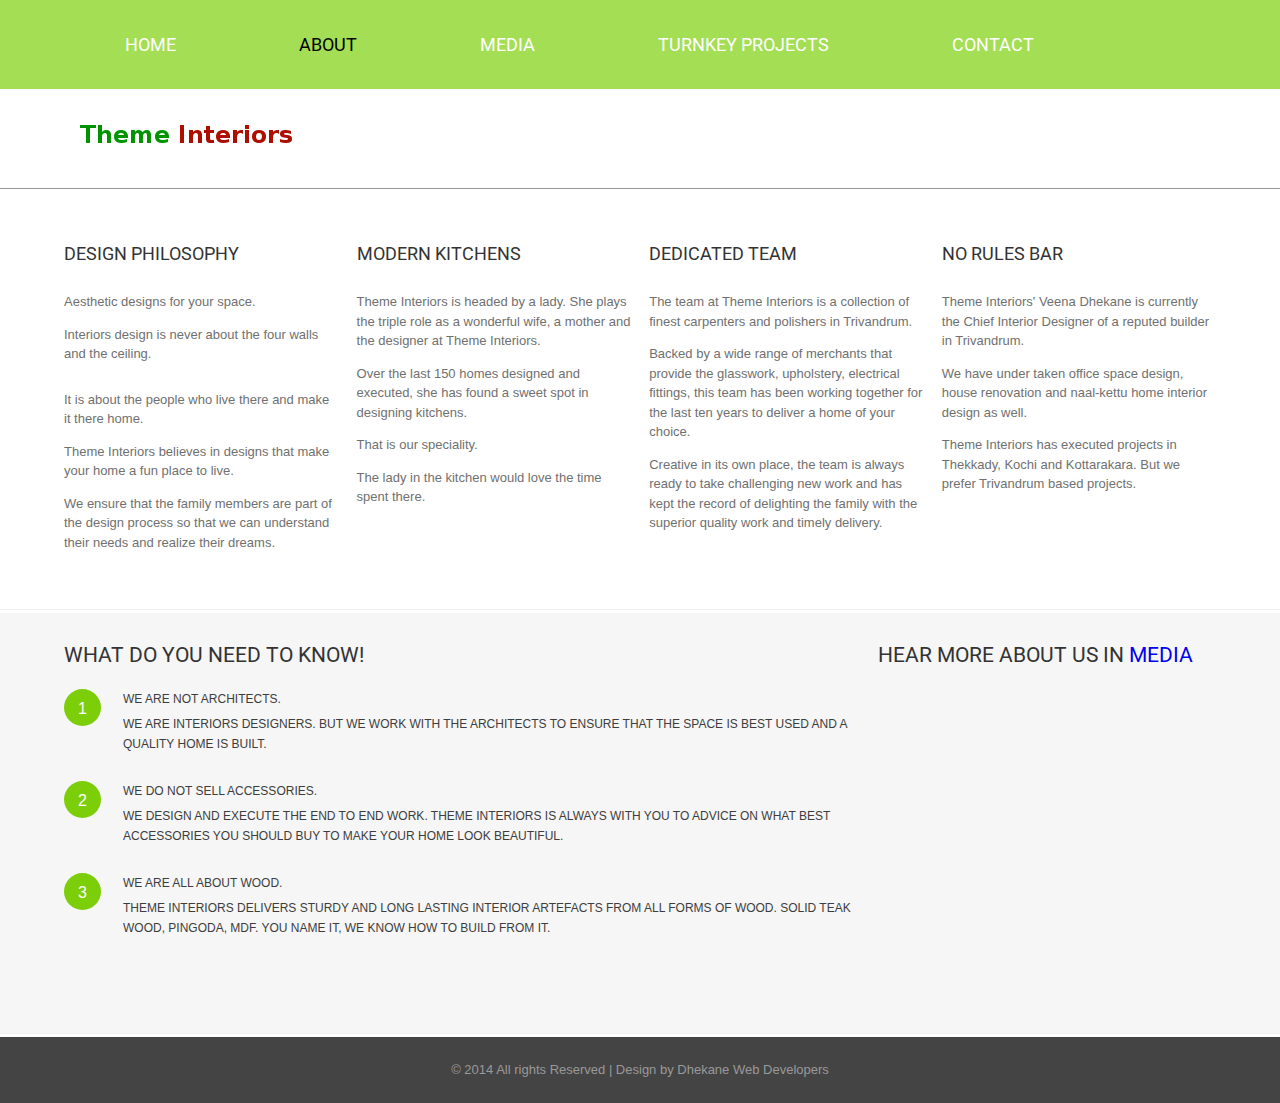
==== commit b002bfd8: "Fixed condor name" ====
--- a/about.html
+++ b/about.html
@@ -73,7 +73,7 @@
 				<div class="col_1_of_4 span_1_of_4">
 					    <div class="services-grid">
 							<h4>No rules bar</h4>
-							<p>Theme Interiors' Veena Dhekane is currently the Chief Interior Designer of a reputed builder in Trivandrum. Over 30 projects were completed in the Codor Cassia near Technopark.</p>
+							<p>Theme Interiors' Veena Dhekane is currently the Chief Interior Designer of a reputed builder in Trivandrum. </p>
 							<p>We have under taken office space design, house renovation and naal-kettu home interior design as well.</p>
 							<p>Theme Interiors has executed projects in Thekkady, Kochi and Kottarakara. But we prefer Trivandrum based projects.</p>
 						</div>
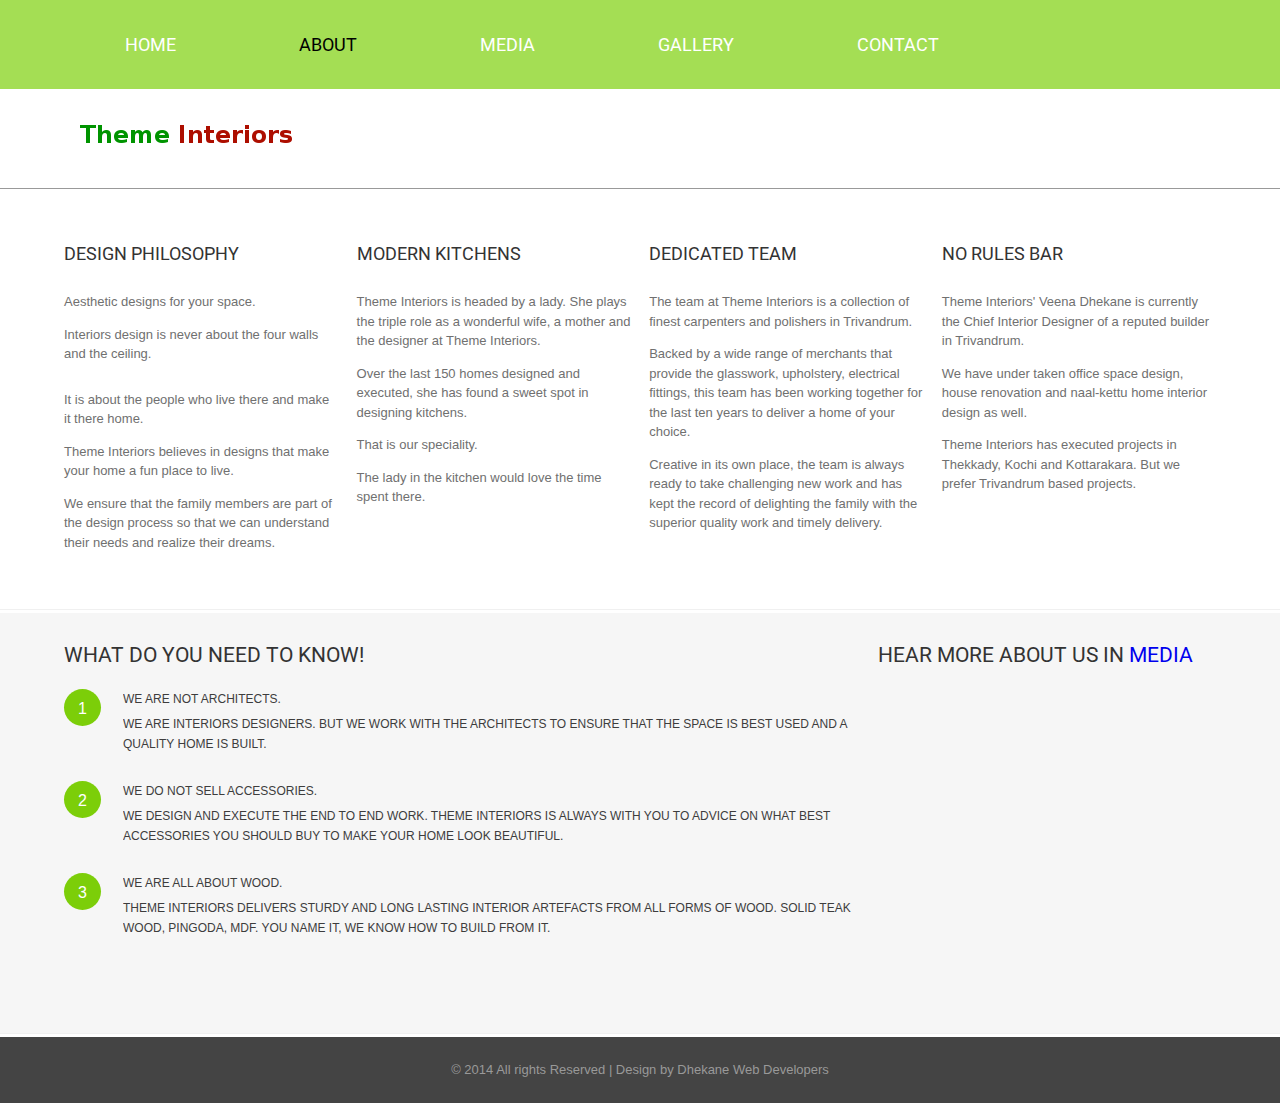
==== commit 825eabd1: "Renamed to gallery" ====
--- a/about.html
+++ b/about.html
@@ -22,7 +22,7 @@
 						<li><a href="index.html">Home</a></li>
 						<li class="active"><a href="about.html">About</a></li>
 						<li><a href="media.html">Media</a></li>
-						<li><a href="gallery.html">Turnkey Projects</a></li>
+						<li><a href="gallery.html">Gallery</a></li>
 						<li><a href="contact.html">Contact</a></li>
 					</ul>
 				</div>
